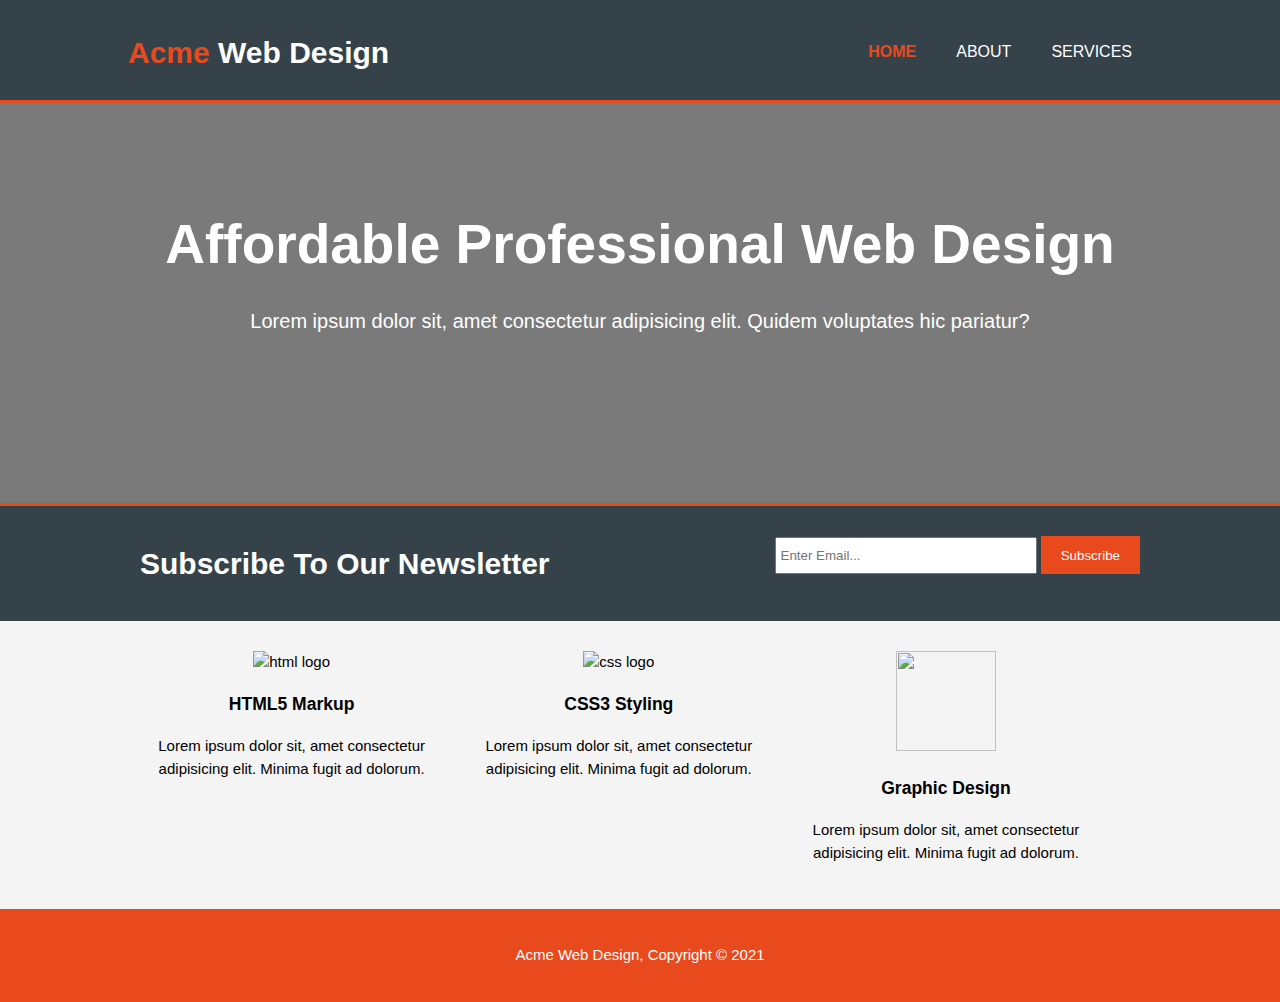
==== index.html @ 644fe5f5 "Add files via upload" ====
<!DOCTYPE html>
<html lang="en">
<head>
    <meta charset="UTF-8">
    <meta http-equiv="X-UA-Compatible" content="IE=edge">
    <meta name="viewport" content="width=device-width, initial-scale=1.0">
    <meta name="description" content="Affordable and Professional Web Design">
    <meta name="keywords" content="web design, affordable web design, professional web design">
    <title>Acme Web Design | Welcome</title>
    <link rel="stylesheet" href="style.css">
</head>
<body>
    <header>
        <div class="container">
            <div id="branding">
                <h1><span class="highlight">Acme</span> Web Design</h1>
            </div>
            <nav>
                <ul>
                    <li class="current"><a href="index.html">Home</a></li>
                    <li><a href="about.html">About</a></li>
                    <li><a href="services.html">Services</a></li>
                </ul>
            </nav>
        </div>
    </header>

    <section id="showcase">
        <div class="container">
            <h1>Affordable Professional Web Design</h1>
            <p>Lorem ipsum dolor sit, amet consectetur adipisicing elit. Quidem voluptates hic pariatur?</p>
        </div>
    </section>

    <section id="newsletter">
        <div class="container">
            <h1>Subscribe To Our Newsletter</h1>
            <form>
                <input type="email" placeholder="Enter Email...">
                <button type="submit" class="button_1">Subscribe</button>
            </form>
        </div>
    </section>

    <section id="boxes">
        <div class="container">
            <div class="box">
                <img src="html5 logo.png" alt="html logo">
                <h3>HTML5 Markup</h3>
                <p>Lorem ipsum dolor sit, amet consectetur adipisicing elit. Minima fugit ad dolorum.</p>
            </div>
            <div class="box">
                <img src="CSS3 logo.png" alt="css logo" width="185px" height="235px">
                <h3>CSS3 Styling</h3>
                <p>Lorem ipsum dolor sit, amet consectetur adipisicing elit. Minima fugit ad dolorum.</p>
            </div>
            <div class="box">
                <img src="paint brush.png" alt="">
                <h3>Graphic Design</h3>
                <p>Lorem ipsum dolor sit, amet consectetur adipisicing elit. Minima fugit ad dolorum.</p>
            </div>
        </div>
    </section>

    <footer>
        <p>Acme Web Design, Copyright &copy; 2021</p>
    </footer>    
    
</body>
</html>
---- style.css ----
body{
    font-family: Arial, Helvetica, sans-serif;
    font-size: 15px;
    line-height: 1.5;
    padding: 0;
    margin: 0;
    background-color: #f4f4f4;
}

/*Global, also, putting the width to a percent makes the site responsive*/
.container{
    width: 80%;
    margin: auto;
    overflow: hidden;
}

ul{
    padding: 0;
    margin: 0;
}

.button_1{
    height: 38px;
    background: #e8491d;
    border: none;
    padding-left: 20px;
    padding-right: 20px;
    color: #ffffff;
}

.dark{
    padding: 15px;
    background: #35424a;
    color: #ffffff;
    margin-top: 10px;
    margin-bottom: 10px;
}

/*Header*/
header{
    background: #35424a;
    color: #ffffff;
    padding-top: 30px;
    min-height: 70px;
    border-bottom: #e8491d 3px solid;
}

header a{
    color: #ffffff;
    text-decoration: none;
    text-transform: uppercase;
    font-size: 16px;
}

header li{
    float: left;
    display: inline;
    padding: 0 20px 0 20px;
}

header #branding{
    float: left;
}

header #branding h1{
    margin: 0;
}

header nav{
    float: right;
    margin-top: 10px;
}

header .highlight, header .current a{
    color: #e8491d;
    font-weight: bold;
}

header a:hover{
    color: #cccccc;
    font-weight: bold;
}

/*Showcase*/
#showcase{
    min-height: 400px;
    background: linear-gradient(rgba(0, 0, 0, 0.5), rgba(0, 0, 0, 0.5)), url('coding.jpeg') no-repeat -50px;
    text-align: center;
    color: #ffffff;
    border-bottom: #e8491d 3px solid;
}

#showcase h1{
    margin-top: 100px;
    font-size: 55px;
    margin-bottom: 10px;
}

#showcase p{
    font-size: 20px;
}

/*Newsletter*/

#newsletter{
    padding: 15px;
    color: #ffffff;
    background: #35424a;
}

#newsletter h1{
    float: left;
}

#newsletter form{
    float: right;
    margin-top: 15px;
}

#newsletter input[type="email"]{
    padding: 4px;
    height: 25px;
    width: 250px;
}

/*Boxes*/

#boxes{
    margin-top: 20px;
}

#boxes .box{
    float: left;
    width: 30%;
    padding: 10px;
    text-align: center;
}

#boxes .box img{
    width: 100px;
    height: 100px;
}

/*sidebar*/

aside#sidebar{
    float: right;
    width: 30%;
    margin-top: 10px;
}

/*main col*/

article#main-col{
    float: left;
    width: 65%;
}

/*services*/

#main-col li{
    list-style: none;
    padding: 20px;
    border: #cccccc solid 1px;
    margin-top: 5px;
    background: #e6e6e6;
}

aside#sidebar .quote input, aside#sidebar .quote textarea{
    width: 90%;
    padding: 5px;
}

/*Footer*/

footer{
    padding: 20px;
    margin-top: 20px;
    color: #ffffff;
    background-color: #e8491d;
    text-align: center;
}

/*media queries*/

@media(max-width: 768px){
    header #branding,
    header nav,
    header nav li{
        float: none;
        text-align: center;
        width: 100%;
    }
}
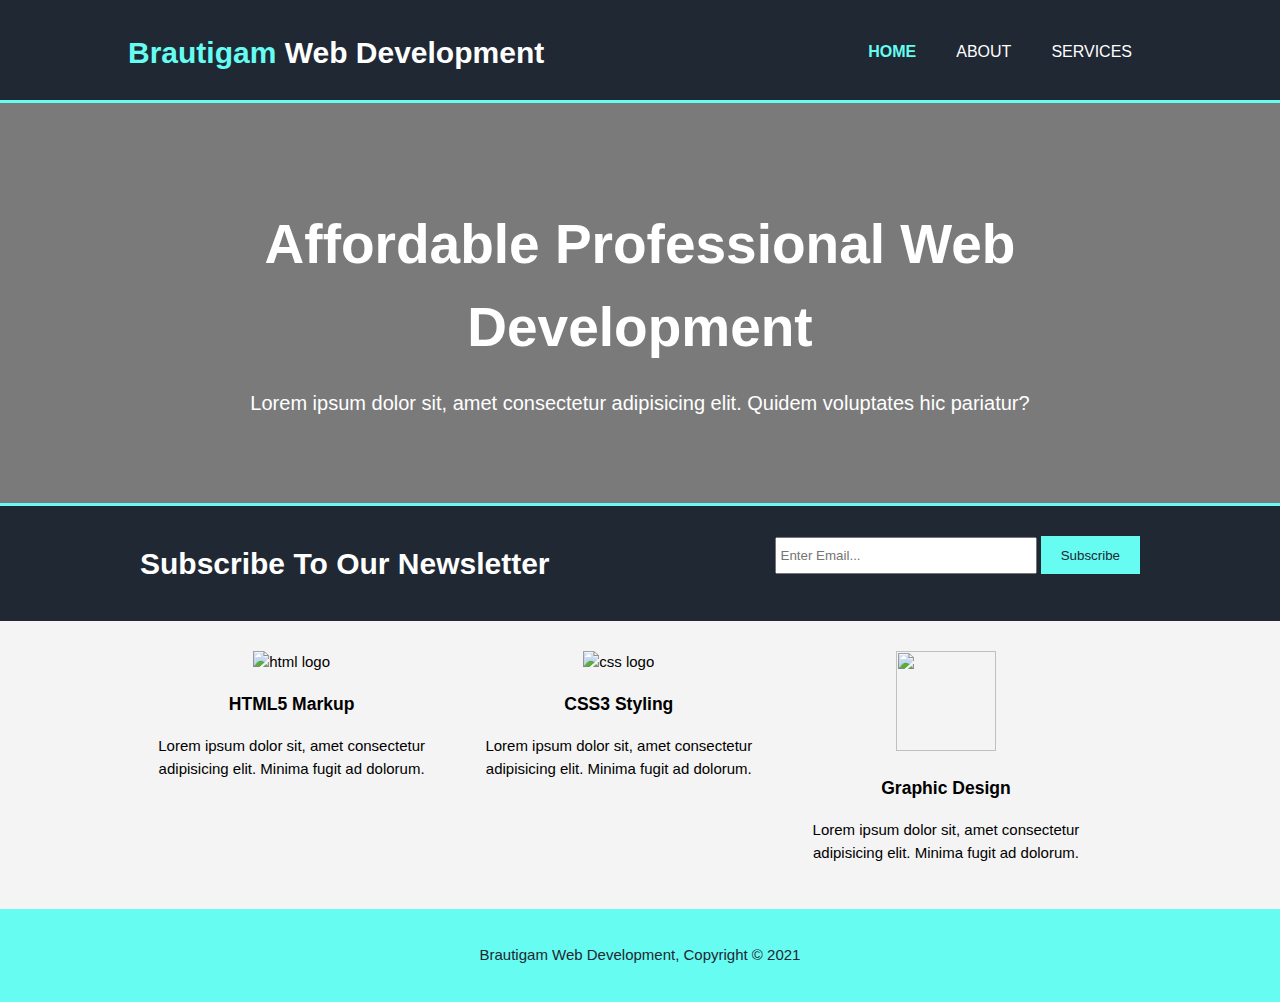
==== commit 1428d54c: "Add files via upload" ====
--- a/index.html
+++ b/index.html
@@ -13,7 +13,7 @@
     <header>
         <div class="container">
             <div id="branding">
-                <h1><span class="highlight">Acme</span> Web Design</h1>
+                <h1><span class="highlight">Brautigam</span> Web Development</h1>
             </div>
             <nav>
                 <ul>
@@ -27,7 +27,7 @@
 
     <section id="showcase">
         <div class="container">
-            <h1>Affordable Professional Web Design</h1>
+            <h1>Affordable Professional Web Development</h1>
             <p>Lorem ipsum dolor sit, amet consectetur adipisicing elit. Quidem voluptates hic pariatur?</p>
         </div>
     </section>
@@ -63,7 +63,7 @@
     </section>
 
     <footer>
-        <p>Acme Web Design, Copyright &copy; 2021</p>
+        <p>Brautigam Web Development, Copyright &copy; 2021</p>
     </footer>    
     
 </body>
--- a/style.css
+++ b/style.css
@@ -21,16 +21,16 @@
 
 .button_1{
     height: 38px;
-    background: #e8491d;
+    background: #66fcf1;
     border: none;
     padding-left: 20px;
     padding-right: 20px;
-    color: #ffffff;
+    color: #1f2833;
 }
 
 .dark{
     padding: 15px;
-    background: #35424a;
+    background:#1f2833;
     color: #ffffff;
     margin-top: 10px;
     margin-bottom: 10px;
@@ -38,11 +38,11 @@
 
 /*Header*/
 header{
-    background: #35424a;
+    background: #1f2833;
     color: #ffffff;
     padding-top: 30px;
     min-height: 70px;
-    border-bottom: #e8491d 3px solid;
+    border-bottom: #66fcf1 3px solid;
 }
 
 header a{
@@ -72,7 +72,7 @@
 }
 
 header .highlight, header .current a{
-    color: #e8491d;
+    color: #66fcf1;
     font-weight: bold;
 }
 
@@ -84,10 +84,10 @@
 /*Showcase*/
 #showcase{
     min-height: 400px;
-    background: linear-gradient(rgba(0, 0, 0, 0.5), rgba(0, 0, 0, 0.5)), url('coding.jpeg') no-repeat -50px;
+    background: linear-gradient(rgba(0, 0, 0, 0.5), rgba(0, 0, 0, 0.5)), url('unsplash coding.jpg') no-repeat -200px;
     text-align: center;
     color: #ffffff;
-    border-bottom: #e8491d 3px solid;
+    border-bottom: #66fcf1 3px solid;
 }
 
 #showcase h1{
@@ -105,7 +105,7 @@
 #newsletter{
     padding: 15px;
     color: #ffffff;
-    background: #35424a;
+    background: #1f2833;
 }
 
 #newsletter h1{
@@ -176,8 +176,8 @@
 footer{
     padding: 20px;
     margin-top: 20px;
-    color: #ffffff;
-    background-color: #e8491d;
+    color: #1f2833;
+    background-color: #66fcf1;
     text-align: center;
 }
 
